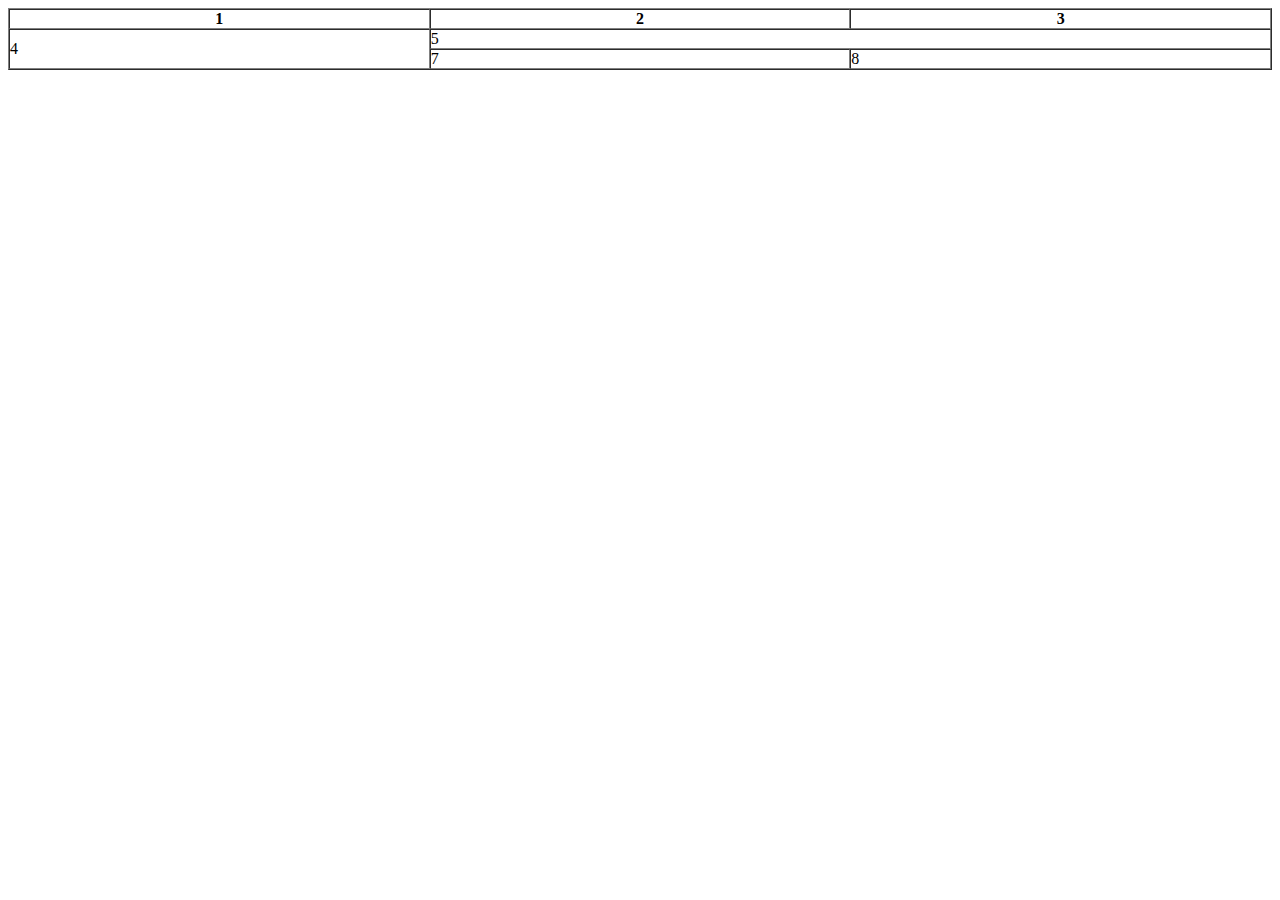
==== index.html @ 785e115b "Izvedoju index un style failus" ====
<!DOCTYPE html>
<html lang="en">
<head>
    <meta charset="UTF-8">
    <meta name="viewport" content="width=device-width, initial-scale=1.0"> 
    <title>Document</title>
</head>
<body>
    <table border="1" cellpadding="0" cellspacing="0" width="100%">
      <tr>
        <th>1</th>
        <th>2</th>
        <th>3</th>
      </tr>
      <tr>
        <td rowspan="2">4</td>
        <td colspan="2">5</td>
      </tr>
      <tr>
        <td>7</td>
        <td>8</td>
      </tr>
    </table>
</body>
</html>
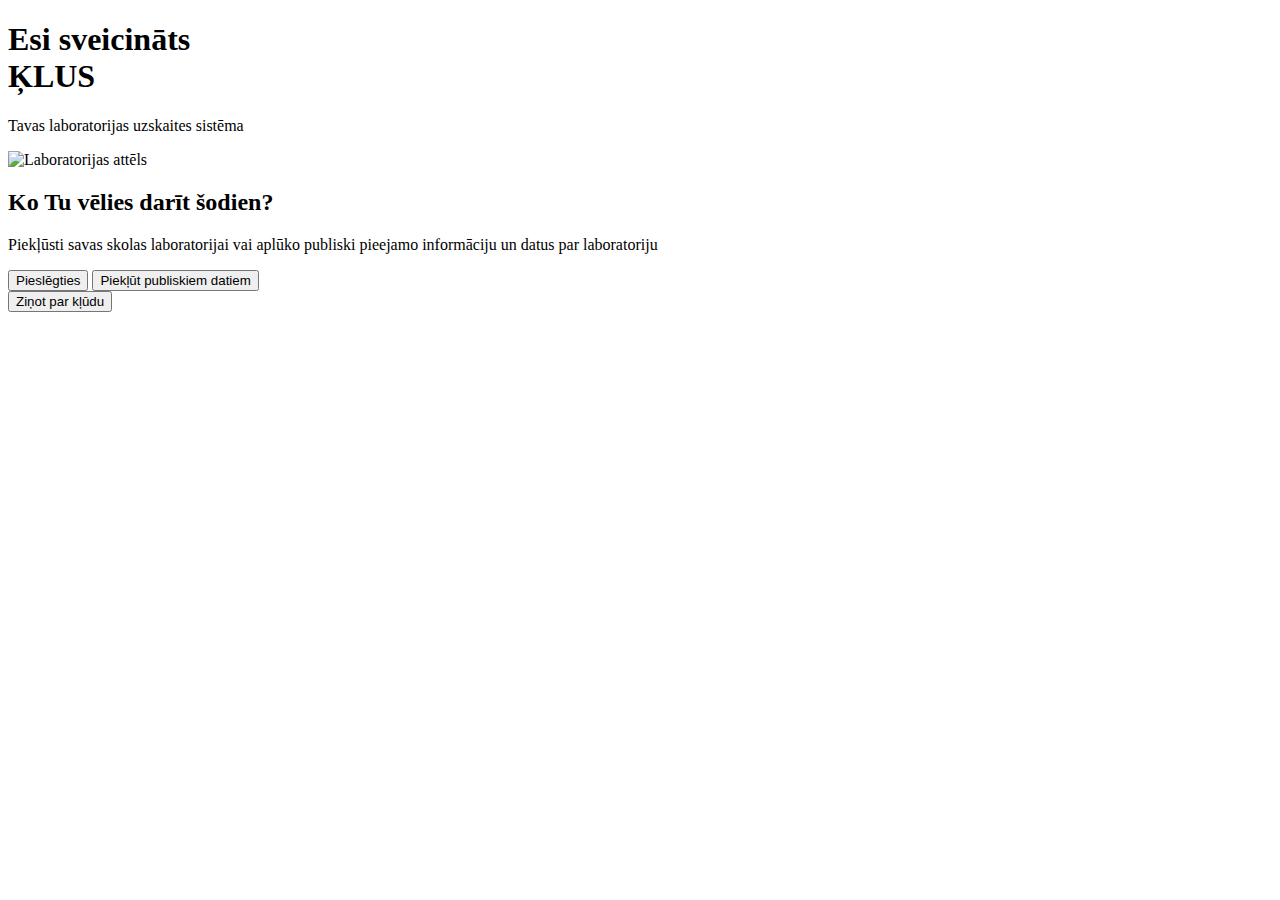
==== commit 86926a83: "Test 1" ====
--- a/index.html
+++ b/index.html
@@ -1,26 +1,34 @@
-
 <!DOCTYPE html>
-<html lang="en">
+<html lang="lv">
 <head>
     <meta charset="UTF-8">
-    <meta name="viewport" content="width=device-width, initial-scale=1.0"> 
-    <title>Document</title>
+    <meta name="viewport" content="width=device-width, initial-scale=1.0">
+    <title>Laboratorijas Uzskaites Sistēma</title>
+    <link rel="stylesheet" href="styles.css">
 </head>
 <body>
-    <table border="1" cellpadding="0" cellspacing="0" width="100%">
-      <tr>
-        <th>1</th>
-        <th>2</th>
-        <th>3</th>
-      </tr>
-      <tr>
-        <td rowspan="2">4</td>
-        <td colspan="2">5</td>
-      </tr>
-      <tr>
-        <td>7</td>
-        <td>8</td>
-      </tr>
-    </table>
+    <div class="container">
+        <!-- Kreisā sadaļa -->
+        <div class="left-section">
+            <h1>Esi sveicināts <br> ĶLUS</h1>
+            <p>Tavas laboratorijas uzskaites sistēma</p>
+            <div class="image-placeholder">
+                <img src="laboratorijas-attels.png" alt="Laboratorijas attēls">
+            </div>
+        </div>
+        
+        <!-- Labā sadaļa -->
+        <div class="right-section">
+            <h2>Ko Tu vēlies darīt šodien?</h2>
+            <p>Piekļūsti savas skolas laboratorijai vai aplūko publiski pieejamo informāciju un datus par laboratoriju</p>
+            <div class="buttons">
+                <button class="primary-btn">Pieslēgties</button>
+                <button class="secondary-btn">Piekļūt publiskiem datiem</button>
+            </div>
+            <div class="error-report">
+                <button class="error-btn">Ziņot par kļūdu</button>
+            </div>
+        </div>
+    </div>
 </body>
-</html>+</html>
